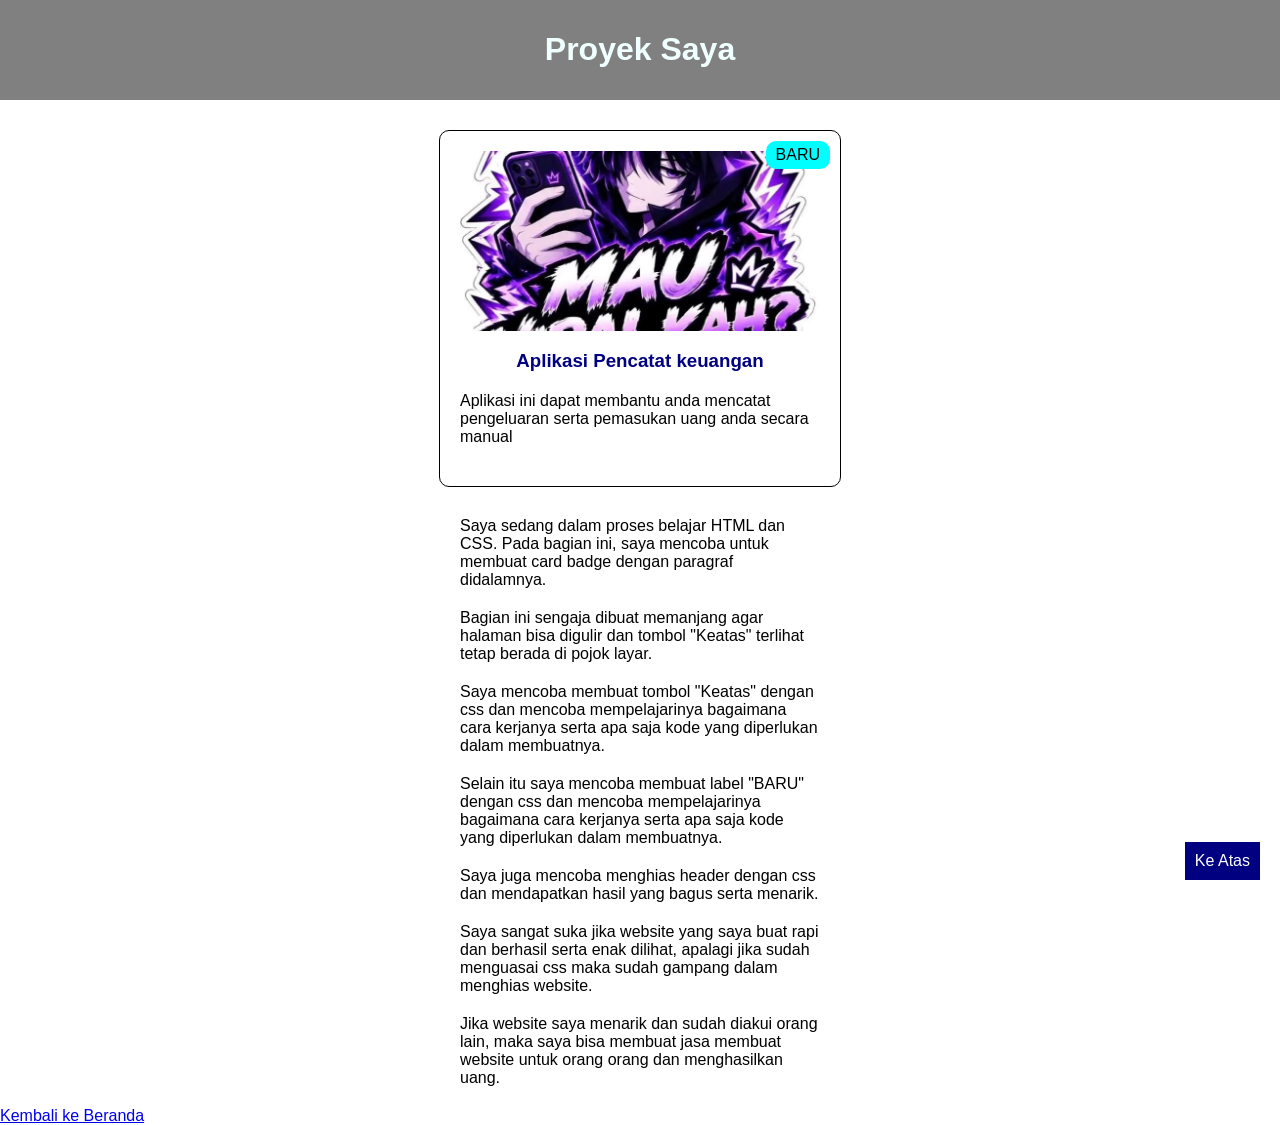
==== components/card-badge.html @ 9271bb11 "feat: add card badge and back to top button" ====
<!DOCTYPE html>
<html lang="en">
<head>
    <meta charset="UTF-8">
    <meta name="viewport" content="width=device-width, initial-scale=1.0">
    <title>card badge</title>


    <style>
        
        body {
            margin: 0;
            background-color: white;
            font-family: Arial, sans-serif;
        }

        #top {
            padding: 10px;
            background-color: #808080;
            color: azure;
        }

        .card {
            position: relative;
            width: 360px;
            margin: 30px auto;
            border: 1px solid black;
            border-radius: 10px;
            padding: 20px;
        }

        .card .badge {
            position: absolute;
            top: 10px;
            right: 10px;
            background-color: aqua;
            border-radius: 10px;
            padding: 5px 10px;
        }

        .back-to-top {
            position: fixed;
            bottom: 20px;
            right: 20px;
            z-index: 999;
            background-color: navy;
            color: white ;
            padding: 10px;
            text-decoration: none;
        }

        .back-to-top:hover {
            background-color: red;
        }

        main p {
            width: 360px;
            text-align: left;
            margin: 20px auto;
        }

        .card img {
            width: 100%;
            height: 180px;
            display: block;
            object-fit: cover;
             
        }  

        h1 {
            text-align: center;
        }

        h3 {
            text-align: center;
            color: navy;
        }

        .card p {
            text-align: left;
        }

        
    </style>




</head>
<body>

    <header id="top">
        <h1>
            Proyek Saya
        </h1>
    </header>

    <main>
        <div class="card">

            <img src="../assets/images/viral.jpg" alt="foto">


            <span class="badge">BARU</span>

            <h3>Aplikasi Pencatat keuangan </h3>

            <p>
                Aplikasi ini dapat membantu anda mencatat pengeluaran serta pemasukan uang anda secara manual
            </p>
        </div>
        
        <p>
            Saya sedang dalam proses belajar HTML dan CSS. Pada bagian ini, saya mencoba untuk membuat card badge dengan paragraf didalamnya. </p>

        <p>
            Bagian ini sengaja dibuat memanjang agar halaman bisa digulir dan tombol "Keatas" terlihat tetap berada di pojok layar. </p>

        <p>Saya mencoba membuat tombol "Keatas" dengan css dan mencoba mempelajarinya bagaimana cara kerjanya serta apa saja kode yang diperlukan dalam membuatnya.</p>    

        <p>
            Selain itu saya mencoba membuat label "BARU" dengan css dan mencoba mempelajarinya bagaimana cara kerjanya serta apa saja kode yang diperlukan dalam membuatnya.</p>

        <p>
            Saya juga mencoba menghias header dengan css dan mendapatkan hasil yang bagus serta menarik. </p>

        <p>
            Saya sangat suka jika website yang saya buat rapi dan berhasil serta enak dilihat, apalagi jika sudah menguasai css maka sudah gampang dalam menghias website. </p>

        <p>
            Jika website saya menarik dan sudah diakui orang lain, maka saya bisa membuat jasa membuat website untuk orang orang dan menghasilkan uang. </p>


        <footer>
            <a href="../index.html">Kembali ke Beranda</a>
        </footer>

    </main>

    <a href="#top" class="back-to-top">Ke Atas</a>
    


</body>
</html>
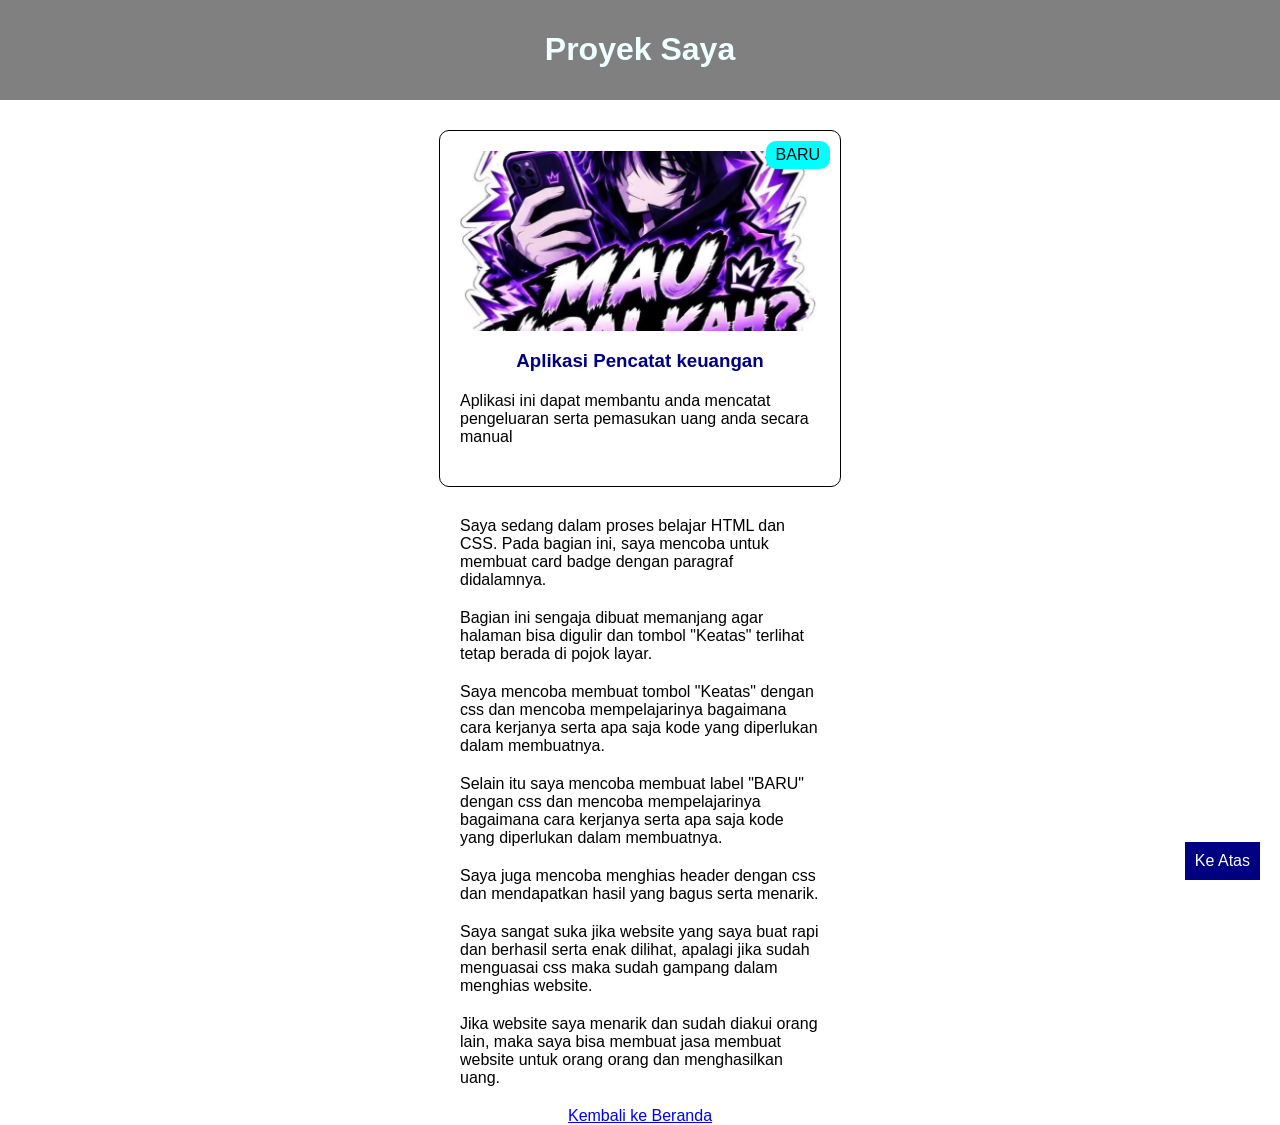
==== commit 438e62dc: "fix: center footer content" ====
--- a/components/card-badge.html
+++ b/components/card-badge.html
@@ -80,7 +80,9 @@
             text-align: left;
         }
 
-        
+        footer {
+            text-align: center;
+        }
     </style>
 
 
